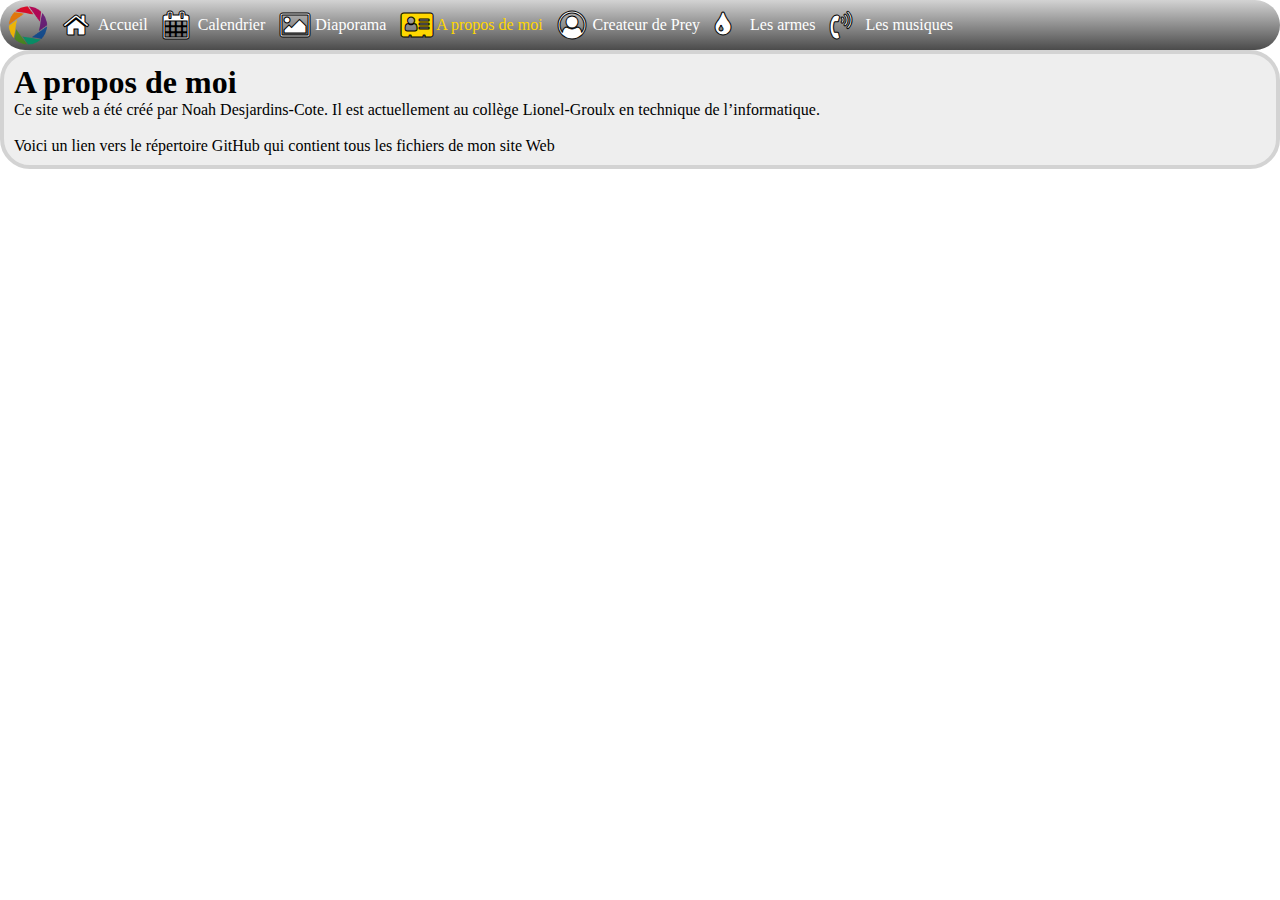
==== about.html @ 6a69d385 "first commit" ====
<!DOCTYPE html>
<html lang="en">
<head>
    <meta charset="UTF-8">
    <meta http-equiv="X-UA-Compatible" content="IE=edge">
    <meta name="viewport" content="width=device-width, initial-scale=1.0">
    <title>A propos de moi</title>
    <link rel="stylesheet" href="css/site.css">
        <link rel="stylesheet" href="css/navigation.css">
        <link rel="icon" href="favicon.ico">
</head>
<body>
    <div class="main">
        <div class="menus">
            <div class="siteIcon"></div>
            <a class="menu" href="index.html">
                <i class="icon fa fa-home" title="Accueil"></i>
                <div class="menuText">
                    Accueil
                </div>
            </a>
            <a class="menu" href="calendrier-2023.html">
                <i class="icon fa fa-calendar" title="Calendrier"></i>
                <div class="menuText">
                    Calendrier
                </div>
            </a>
            <a class="menu" href="diaporama.html">
                <i class="icon fa fa-picture-o" title="Diaporama"></i>
                <div class="menuText">
                    Diaporama
                </div>
            </a>
            <a class="menu selected" href="about.html">
                <i class="icon fa fa-address-card" title="a propos de moi"></i>
                <div class="menuText">
                    A propos de moi
                </div>
            </a>
            <a class="menu" href="createur.html">
                <i class="icon fa fa-user-circle-o" title="Createur de Prey"></i>
                <div class="menuText">
                    Createur de Prey
                </div>
            </a>
            <a class="menu" href="armes.html">
                <i class="icon fa fa-tint" title="Les armes"></i>
                <div class="menuText">
                    Les armes
                </div>
            </a>
            <a class="menu" href="musique.html">
                <i class="icon fa fa-volume-control-phone" title="Les musique"></i>
                <div class="menuText">
                    Les musiques
                </div>
            </a>
        </div>
        <div class="menuBuffer"></div>
        <div class="content">
            <h1>A propos de moi</h1>
            <p>Ce site web a été créé par Noah Desjardins-Cote. Il est actuellement au collège Lionel-Groulx en technique de l’informatique.</p>
            <br>
            <p>Voici un lien vers le répertoire GitHub qui contient tous les fichiers de mon site Web</p>
        </div>
    </div>
</body>
</html>
---- css/site.css ----
.main {
    margin: auto;
    max-width: 1400px;
}

.siteIcon {
    background-image: URL('../images/faviconBig.png');
    background-position: center;
    background-size: cover;
    background-repeat: no-repeat;
    width: 40px;
    height: 40px;
    margin-left: 8px;
}

.content {
    border:4px solid lightgray;
    border-radius: 30px;
    padding: 10px;
    background-color: rgb(238, 238, 238);
}

.content p {
    text-align: justify;
}
.image{
    
    width: 100%;
}
.cubimg3{
    
    background-color: gray;
    padding: 10px;
    width: 240px;
    
}
.cubimg{
    
    background-color: gray;
    padding: 10px;
}
table, th, tr, td{
    border: 1px solid black;
    border-collapse: collapse;
    padding: 5px;
}
---- css/navigation.css ----
@import url("https://cdnjs.cloudflare.com/ajax/libs/font-awesome/4.7.0/css/font-awesome.min.css");
*{
    margin: 0px;
    padding: 0px;
    box-sizing: border-box;
}
.menus {
    position: fixed;
    top: 0px;
    display: flex;
    flex-wrap: wrap;
    align-items: center;
    gap: 15px;
    background-image: linear-gradient(180deg, lightgray, rgb(75, 75, 75));
    color: white;
    height: 50px;
    width: calc(min(100%, 1400px));
    border-radius: 60px;
}

.icon {
    font-size:28px !important;
    cursor: pointer;
    -webkit-text-stroke-width: 1px;
    -webkit-text-stroke-color: black;
    -webkit-text-fill-color: white;
}

.menuText {
    font-size: 1em;
    cursor: pointer;
    display: none;
}

.menu {
    display: grid;
    grid-template-columns: 35px auto;
    color: white;
    align-items: center;
    text-decoration: none;
}

.menu:hover,
.menu:hover .icon {
    color: aqua;
    -webkit-text-fill-color: aqua;
}

.menu:active,
.menu:active .icon {
    color: dodgerblue;
    -webkit-text-fill-color: dodgerblue;
}

.selected,
.selected .icon {
    color: green;
    -webkit-text-fill-color: gold;
}

.menuBuffer {
    height: 50px;
}

@media screen and (min-width:800px) {
    .menuText {
        display: block;
    }
}
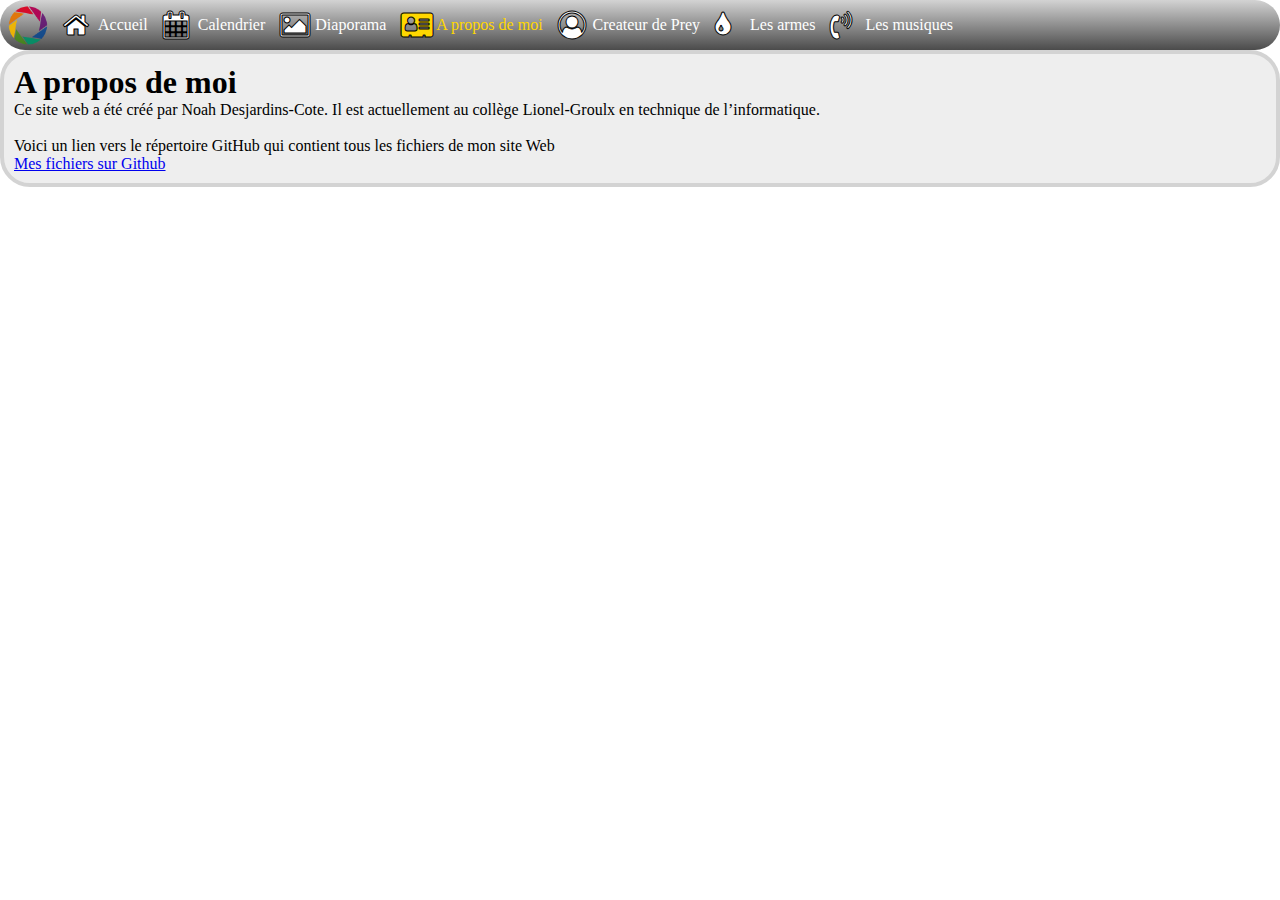
==== commit a6ee1257: "jai mis un lien vers les fichiers Github" ====
--- a/about.html
+++ b/about.html
@@ -62,6 +62,7 @@
             <p>Ce site web a été créé par Noah Desjardins-Cote. Il est actuellement au collège Lionel-Groulx en technique de l’informatique.</p>
             <br>
             <p>Voici un lien vers le répertoire GitHub qui contient tous les fichiers de mon site Web</p>
+            <a href="https://noah-desjardins.github.io/PFI-2022/">Mes fichiers sur Github</a>
         </div>
     </div>
 </body>
